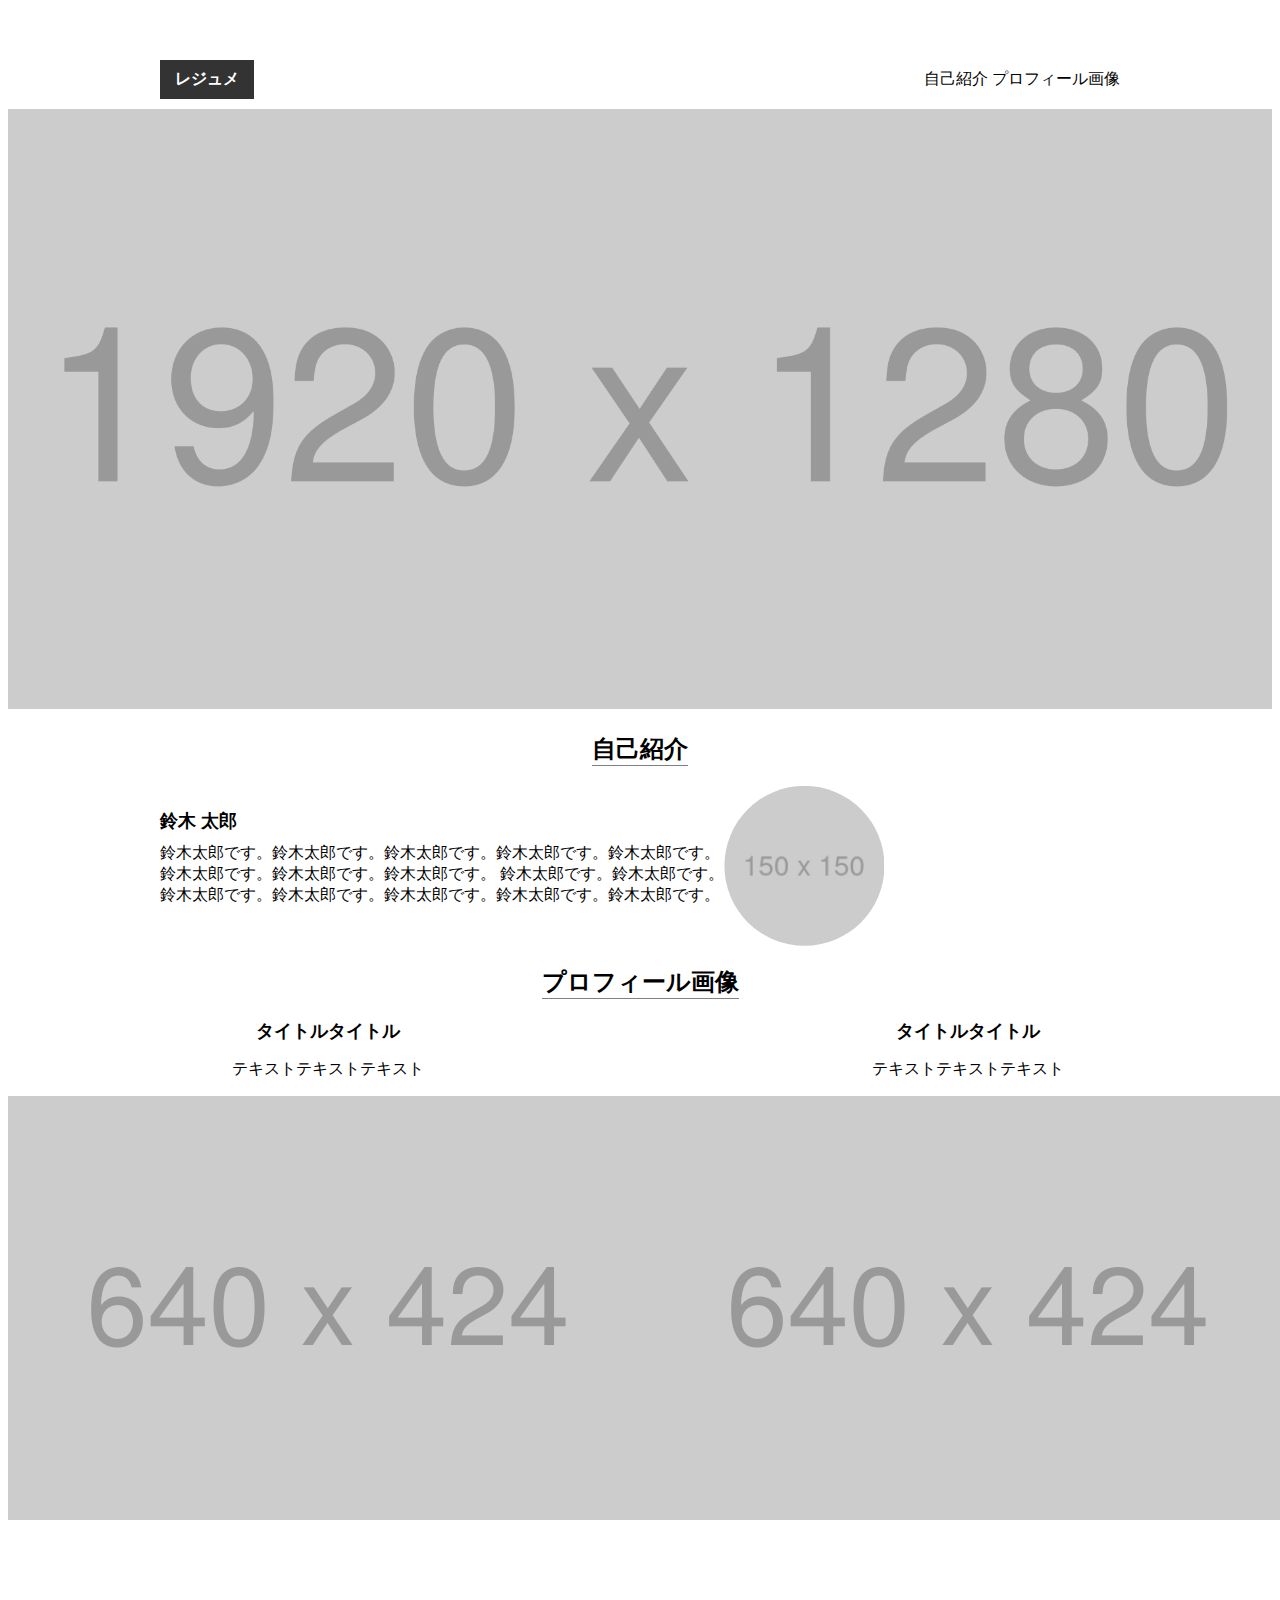
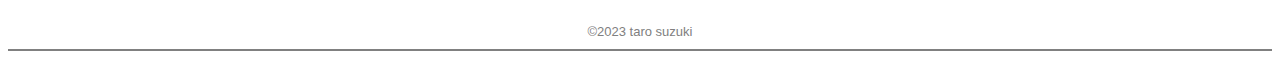
==== html_css_output_beginner/index.html @ 908222be "fisrt commit" ====
<!DOCTYPE html>
<html lang="ja">

<head>
  <meta charset="UTF-8">
  <meta name="viewport" content="width=device-width, initial-scale=1.0">
  <title>Document</title>
  <link rel="stylesheet" href="style.css" @media screen and (max-width: 600px)>
  <meta name=”viewport” content=”width=device-width, initial-scale=1,maximum-scale=1,user-scalable=no”″>

</head>

<body>
  <div class="content">
    <header>

      <a class="title">レジュメ</a>

      <div class="list">
        <a class="introduce">自己紹介</a>
        <a class="profile">プロフィール画像</a>
      </div>


    </header>
  </div>




  <img class="main-visual" src="images/1920x1280.png">

  <div class="sub-title">
    <h2>自己紹介</h2>
  </div>


  <div class="content">






    <div class="icon-text">


      <div class="text-wrap">

        <p> 
      <div class="text2"> <span>鈴木 太郎</span>
           <br>鈴木太郎です。鈴木太郎です。鈴木太郎で<br class="sp_br">す。鈴木太郎です。鈴木太郎です。<br>
      鈴木太郎です。鈴木太郎です。鈴木太郎で<br class="sp_br">す。 鈴木太郎です。鈴木太郎です。<br>鈴木太郎です。鈴木太郎です。鈴木太郎で<br class="sp_br">す。鈴木太郎です。鈴木太郎です。
        </p>
      </div>
        <img class="clip" src="images/150x150.png">
      </div>


    </div>


  </div>


  <div class="sub-title">
    <h2>プロフィール画像</h2>
  </div>




  <div class="container">


    <div class="profile-image">
    <div class="title-text">
      <a class="title2">タイトルタイトル</a>
      <p class="text">テキストテキストテキスト</p>
    </div>
    <div class="photo">
    <img class="profile2" src="images/640x424.png">
</div>
</div>


    <div class="profile-image">
      <div class="title-text">
        <a class="title2">タイトルタイトル</a>
        <p class="text">テキストテキストテキスト</p>
      </div>
      <div class="photo">
        <img class="profile2" src="images/640x424.png">
      </div>
    </div>






    <div class="profile-image">

      <div class="title-text">
        <a class="title2">タイトルタイトル</a>
        <p class="text">テキストテキストテキスト</p>
      </div>

      <img class="profile2" src="images/640x424.png">
    </div>



  </div>



  </div>







  <footer>©2023 taro suzuki</footer>

  <div class="border"></div>

  </main>
  </div>


</body>

</html>
---- html_css_output_beginner/style.css ----
@charset "UTF-8";

body {
 font-family: Verdana, Geneva, Tahoma, sans-serif;


}

header {
  margin-top: 60px;
  display: flex;
  align-items: baseline;
  justify-content: space-between;
}


.content {
  width: 960px;
padding-left: 4%;
padding-right: 4%;
margin-bottom: 15px;
margin: auto;
}





.title {
    color: #fff;
    font-size: 16px;
    font-weight: bold;
    padding: 9px 15px;
    margin-bottom: 10px;
    background: #333;

    

  }



  .list {

    text-align: right;
  }

.main-visual {
  width: 100%;
  height: 600px;

  object-fit: cover;
}

.sub-title {
  text-align: center;
}

h2 {
  border-bottom: 1px solid gray;
  display:inline-block;
  text-align: center;
  font-size: x-large;
  font-weight: bold;
}

.clip {
  width: 160px;
  height: 160px;
  clip-path: circle(80px at center);
}




.text-wrap {
  display: flex;
  align-items: center;
  flex-direction: row;
  flex-wrap: nowrap;
  align-content: center;
  justify-content: center;
} 






.title2 {
  font-size: large;
  font-weight: bold;
}



.icon-text {
  display: flex;
  gap: 8px;
}




.title-text {
  display: flex;
  flex-direction: column;
  flex-wrap: nowrap;
  align-content: center;
  justify-content: center;
  align-items: center;
}
span {
  font-size: large;
  font-weight: bold;
  padding-bottom: 10px;
  display: inline-block;

}


.container {
  display: flex;
    justify-content: space-evenly;

    margin-bottom: 100px;
}



footer {
  text-align: center;
  font-size: small;
    color: gray;
}


.border {
  border: 0.5px solid gray;
  margin-top: 10px;
}

.br {
  display: none; 
}

.sp_br   {
  display: none; 
}

@media screen and (max-width: 600px) {
  .sp_br {
    display: block; 
  }
}




@media screen and (max-width: 600px) {
  
.body {

height: 3000px;

}




  header {
    display: flex-stert;
    justify-content: flex-start;

  
  }



  .title {
    font-size: 24px;
  }
  
  .introduce {
    margin-left: 30px;
  }
  
  .profile {
    margin-left: 30px;
  }
  
  
  
  .sub-title {
    text-align: center;
  }
  
  
h2 {
  font-size: xx-large;
  font-weight: 600;
  border-bottom: 2px solid;
  
}


span {
  position:absolute;
  left:45%;
}

.container {
  display: flex;
  margin-bottom: 100px;
  }

   

.border {
  border: 10px solid #333;
  margin-top: 50px;
}

.clip {
  width: 160px;
  height: 160px;
  clip-path: circle(70px at center);
}

 


 .sub-title {
  display: flex;
  flex-direction: column;
  flex-wrap: nowrap;
  align-content: space-between;
  justify-content: space-evenly;
  align-items: center;
}



  
 .container {
  display: flex;
  flex-direction: column;
  flex-wrap: nowrap;
  align-content: center;
  justify-content: center;
  align-items: center;
 }
    
.profile-image {

  margin-bottom: 50px;
}


.title-text {
  margin-bottom: 110px;

}


.text-wrap {

  display: block;
  margin-left: 10%;
}

.text2 {
display: block;

}








   .title2 {

    position: absolute;
    left: 35%;
  

    margin-bottom: 50px;
    margin-top: 100px;

   } 
    
    .text {

      position: absolute;
      left: 30%;
      margin-top: 150px;
      
    }
    
    .icon-text {
      display: flex;
      gap: 8px;
      flex-direction: column;
      flex-wrap: nowrap;
      align-content: center;
      justify-content: space-evenly;
      align-items: flex-start;
  }





.profile2 {
  width: 360px;

}



.border {

  border: 5px solid #333;
  margin-top: 10px;
  
}



}
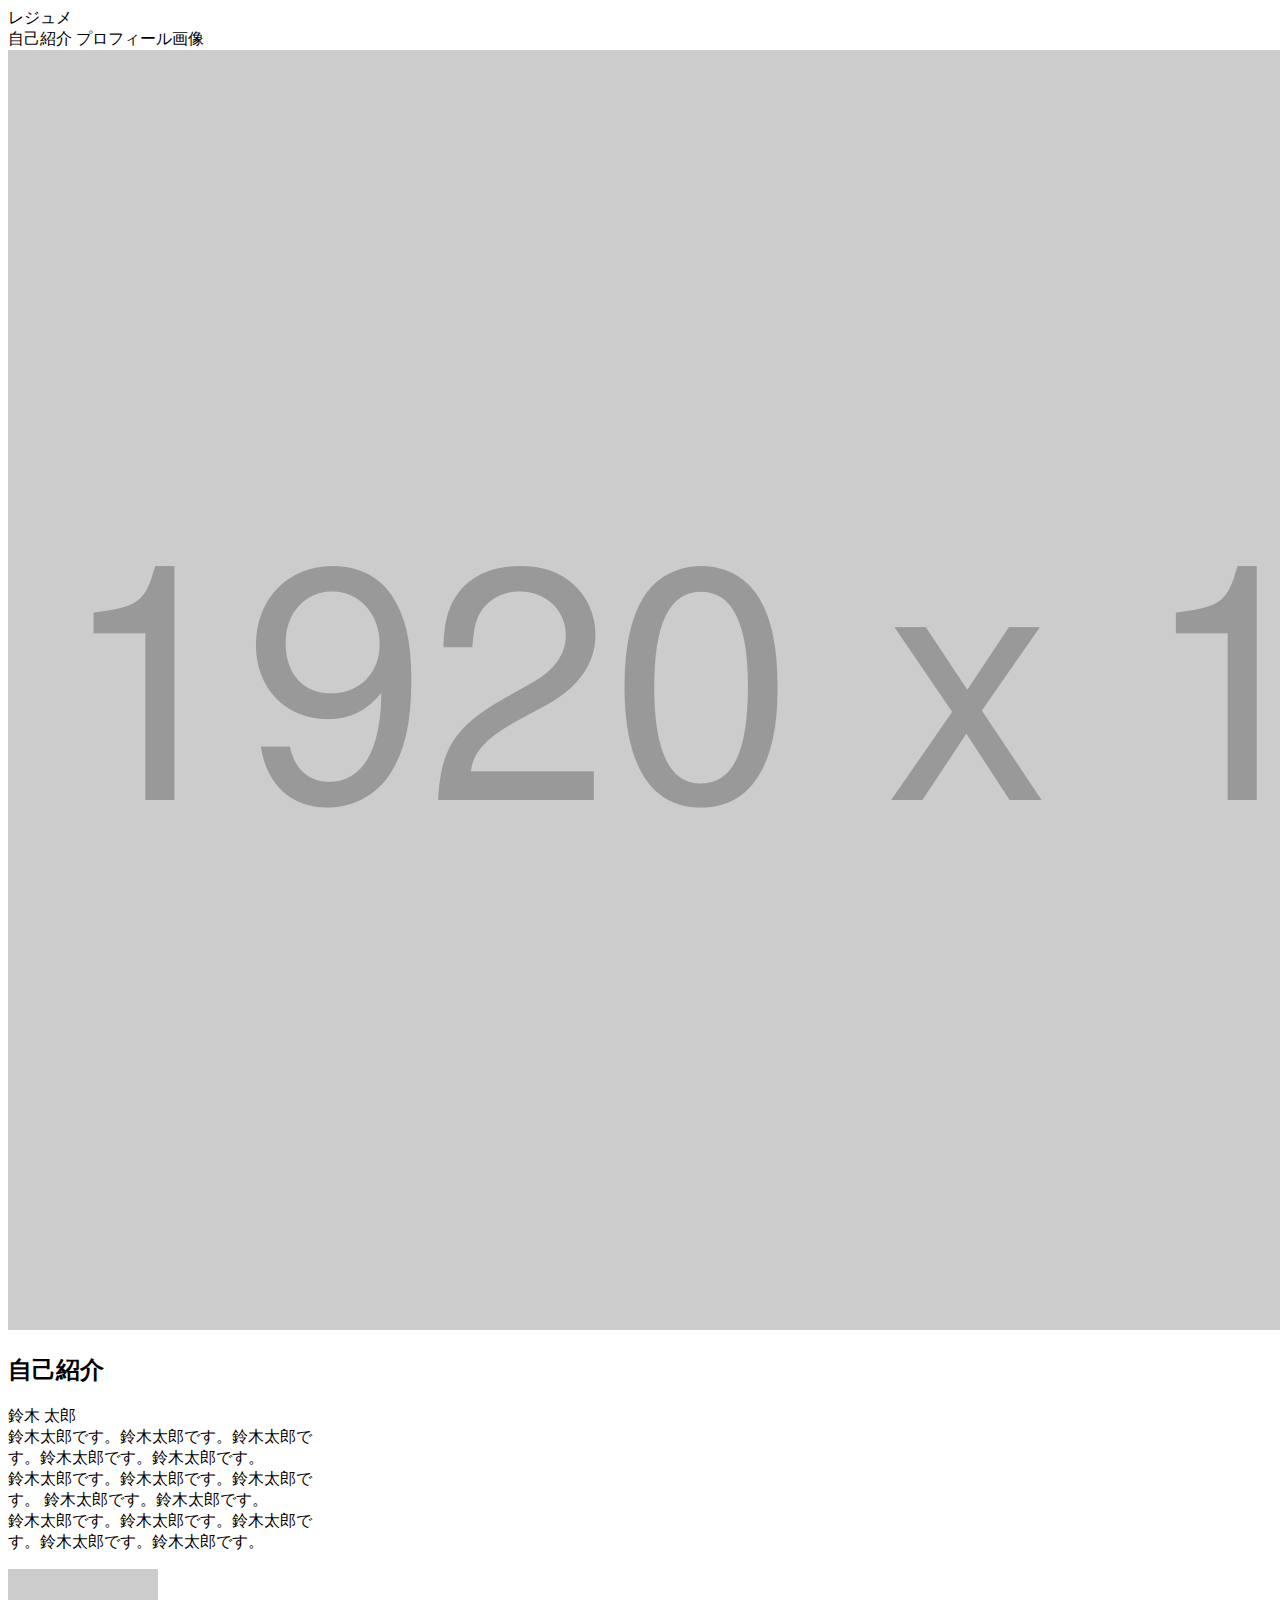
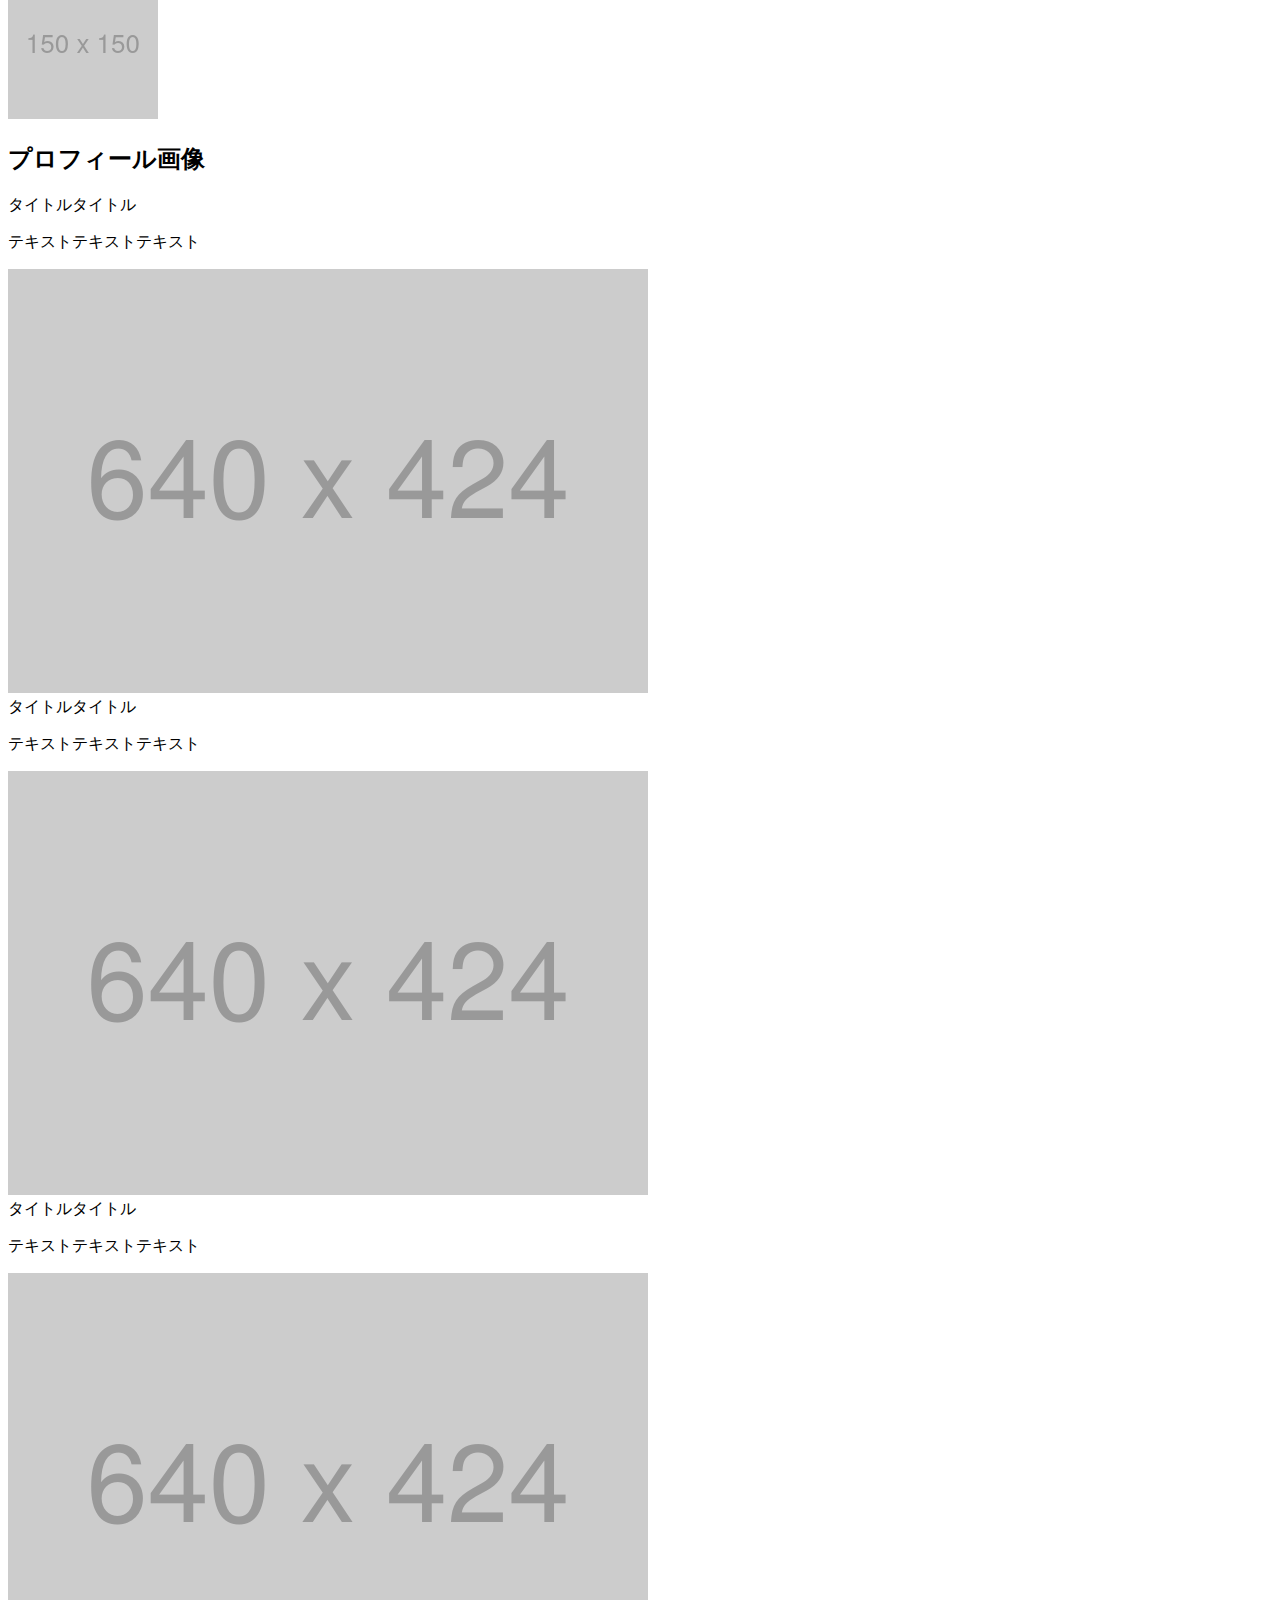
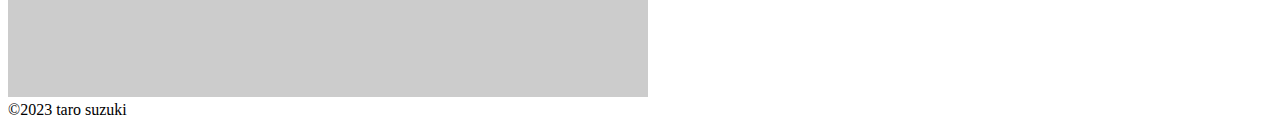
==== commit 4414555c: "push前" ====
--- a/html_css_output_beginner/index.html
+++ b/html_css_output_beginner/index.html
@@ -28,7 +28,7 @@
 
 
 
-  <img class="main-visual" src="images/1920x1280.png">
+  <img class="main-visual" src="1920x1280.png">
 
   <div class="sub-title">
     <h2>自己紹介</h2>
@@ -53,7 +53,7 @@
       鈴木太郎です。鈴木太郎です。鈴木太郎で<br class="sp_br">す。 鈴木太郎です。鈴木太郎です。<br>鈴木太郎です。鈴木太郎です。鈴木太郎で<br class="sp_br">す。鈴木太郎です。鈴木太郎です。
         </p>
       </div>
-        <img class="clip" src="images/150x150.png">
+        <img class="clip" src="150x150.png">
       </div>
 
 
@@ -79,7 +79,7 @@
       <p class="text">テキストテキストテキスト</p>
     </div>
     <div class="photo">
-    <img class="profile2" src="images/640x424.png">
+    <img class="profile2" src="640x424.png">
 </div>
 </div>
 
@@ -90,7 +90,7 @@
         <p class="text">テキストテキストテキスト</p>
       </div>
       <div class="photo">
-        <img class="profile2" src="images/640x424.png">
+        <img class="profile2" src="640x424.png">
       </div>
     </div>
 
@@ -106,7 +106,7 @@
         <p class="text">テキストテキストテキスト</p>
       </div>
 
-      <img class="profile2" src="images/640x424.png">
+      <img class="profile2" src="640x424.png">
     </div>
 
 
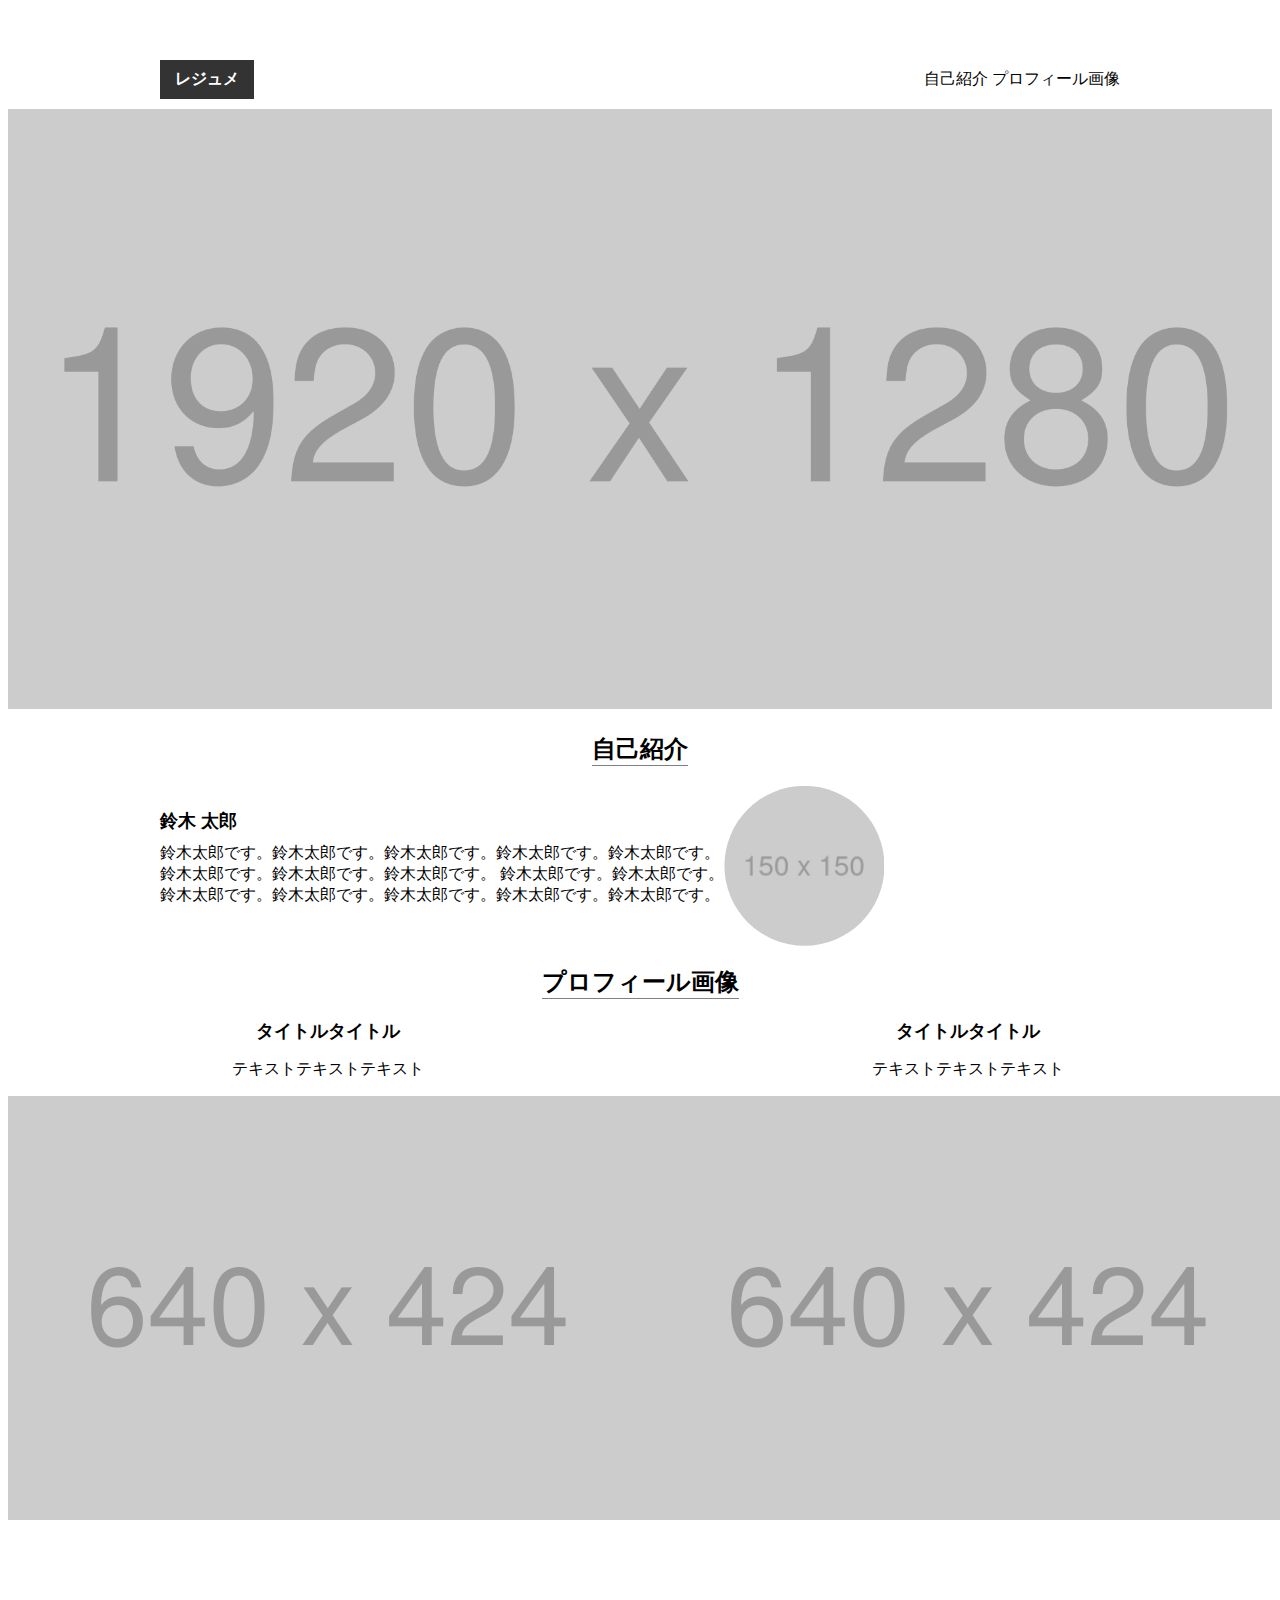
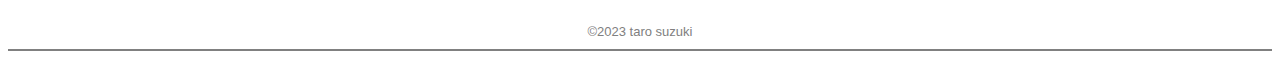
==== commit d1a27bd3: "push2" ====
--- a/html_css_output_beginner/index.html
+++ b/html_css_output_beginner/index.html
@@ -133,4 +133,4 @@
 
 </body>
 
-</html>+</html>
--- a/html_css_output_beginner/style.css
+++ b/html_css_output_beginner/style.css
@@ -0,0 +1,336 @@
+@charset "UTF-8";
+
+body {
+ font-family: Verdana, Geneva, Tahoma, sans-serif;
+
+
+}
+
+header {
+  margin-top: 60px;
+  display: flex;
+  align-items: baseline;
+  justify-content: space-between;
+}
+
+
+.content {
+  width: 960px;
+padding-left: 4%;
+padding-right: 4%;
+margin-bottom: 15px;
+margin: auto;
+}
+
+
+
+
+
+.title {
+    color: #fff;
+    font-size: 16px;
+    font-weight: bold;
+    padding: 9px 15px;
+    margin-bottom: 10px;
+    background: #333;
+
+    
+
+  }
+
+
+
+  .list {
+
+    text-align: right;
+  }
+
+.main-visual {
+  width: 100%;
+  height: 600px;
+
+  object-fit: cover;
+}
+
+.sub-title {
+  text-align: center;
+}
+
+h2 {
+  border-bottom: 1px solid gray;
+  display:inline-block;
+  text-align: center;
+  font-size: x-large;
+  font-weight: bold;
+}
+
+.clip {
+  width: 160px;
+  height: 160px;
+  clip-path: circle(80px at center);
+}
+
+
+
+
+.text-wrap {
+  display: flex;
+  align-items: center;
+  flex-direction: row;
+  flex-wrap: nowrap;
+  align-content: center;
+  justify-content: center;
+} 
+
+
+
+
+
+
+.title2 {
+  font-size: large;
+  font-weight: bold;
+}
+
+
+
+.icon-text {
+  display: flex;
+  gap: 8px;
+}
+
+
+
+
+.title-text {
+  display: flex;
+  flex-direction: column;
+  flex-wrap: nowrap;
+  align-content: center;
+  justify-content: center;
+  align-items: center;
+}
+span {
+  font-size: large;
+  font-weight: bold;
+  padding-bottom: 10px;
+  display: inline-block;
+
+}
+
+
+.container {
+  display: flex;
+    justify-content: space-evenly;
+
+    margin-bottom: 100px;
+}
+
+
+
+footer {
+  text-align: center;
+  font-size: small;
+    color: gray;
+}
+
+
+.border {
+  border: 0.5px solid gray;
+  margin-top: 10px;
+}
+
+.br {
+  display: none; 
+}
+
+.sp_br   {
+  display: none; 
+}
+
+@media screen and (max-width: 600px) {
+  .sp_br {
+    display: block; 
+  }
+}
+
+
+
+
+@media screen and (max-width: 600px) {
+  
+.body {
+
+height: 3000px;
+
+}
+
+
+
+
+  header {
+    display: flex-stert;
+    justify-content: flex-start;
+
+  
+  }
+
+
+
+  .title {
+    font-size: 24px;
+  }
+  
+  .introduce {
+    margin-left: 30px;
+  }
+  
+  .profile {
+    margin-left: 30px;
+  }
+  
+  
+  
+  .sub-title {
+    text-align: center;
+  }
+  
+  
+h2 {
+  font-size: xx-large;
+  font-weight: 600;
+  border-bottom: 2px solid;
+  
+}
+
+
+span {
+  position:absolute;
+  left:45%;
+}
+
+.container {
+  display: flex;
+  margin-bottom: 100px;
+  }
+
+   
+
+.border {
+  border: 10px solid #333;
+  margin-top: 50px;
+}
+
+.clip {
+  width: 160px;
+  height: 160px;
+  clip-path: circle(70px at center);
+}
+
+ 
+
+
+ .sub-title {
+  display: flex;
+  flex-direction: column;
+  flex-wrap: nowrap;
+  align-content: space-between;
+  justify-content: space-evenly;
+  align-items: center;
+}
+
+
+
+  
+ .container {
+  display: flex;
+  flex-direction: column;
+  flex-wrap: nowrap;
+  align-content: center;
+  justify-content: center;
+  align-items: center;
+ }
+    
+.profile-image {
+
+  margin-bottom: 50px;
+}
+
+
+.title-text {
+  margin-bottom: 110px;
+
+}
+
+
+.text-wrap {
+
+  display: block;
+  margin-left: 10%;
+}
+
+.text2 {
+display: block;
+
+}
+
+
+
+
+
+
+
+
+   .title2 {
+
+    position: absolute;
+    left: 35%;
+  
+
+    margin-bottom: 50px;
+    margin-top: 100px;
+
+   } 
+    
+    .text {
+
+      position: absolute;
+      left: 30%;
+      margin-top: 150px;
+      
+    }
+    
+    .icon-text {
+      display: flex;
+      gap: 8px;
+      flex-direction: column;
+      flex-wrap: nowrap;
+      align-content: center;
+      justify-content: space-evenly;
+      align-items: flex-start;
+  }
+
+
+
+
+
+.profile2 {
+  width: 360px;
+
+}
+
+
+
+.border {
+
+  border: 5px solid #333;
+  margin-top: 10px;
+  
+}
+
+
+
+}
+    
+    
+    
